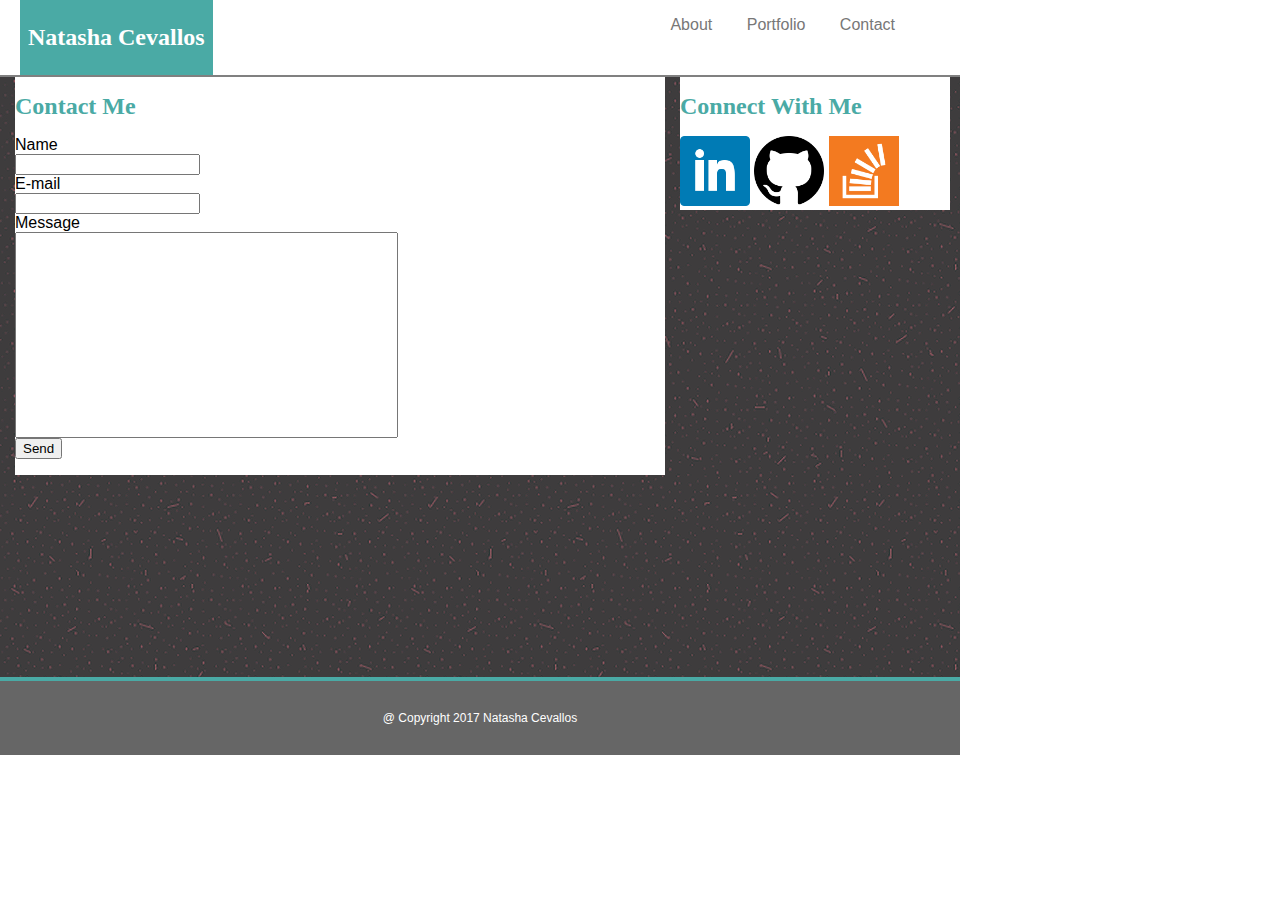
==== contact.html @ 18d3938e "major changes to all files" ====
<!DOCTYPE HTML>
<html lang="en-us">

<head>
  <meta charset="UTF-8">
  <title>Contact Natasha</title>
  <link rel="stylesheet" type="text/css" href="assets/style.css">
</head>

<body>
  <section id="topNavigation">
	<div id="NameHeader">
    <h1>Natasha Cevallos</h1>
    </div>
  <div id="navigation">
  <ul>
  <li><a href="index.html">About</a></li>
  <li><a href="portfolio.html">Portfolio</a></li>
  <li><a href="contact.html">Contact</a></li>
  </ul>
  </div>
  </section>
  
<div id="mainContainer">  
    <div id="mainContent">
    <div class="headings2">
    <h1>Contact Me</h1>
    </div>
    <p>

<form action="mailto:nmcevall@gmail.com" method="post" enctype="text/plain">
  Name<br>
  <input type="text" name="name"><br>
  E-mail<br>
  <input type="text" name="email"><br>
  Message<br>
  <input type="text" name="message" id="message" size="300"><br>
  <input type="submit" value="Send" maxlength="300">
</form>
 
  </p>
  </div>

    <div id="connectWith">
    <h1 class="headings2">Connect With Me</h1>
    <img src="images/linkedin.png" class="connectImages">
    <img src="images/github.png" class="connectImages">
    <img src="images/overflow.png" class="connectImages">
    </div>

  </div>
<footer class="footer">
  @ Copyright 2017 Natasha Cevallos
</footer>
</body>
</html>
---- assets/style.css ----
body {
	background-color: #fff;
	font-family:'Arial', 'Helvetica Neue', Helvetica, sans-serif;
	font: #777;
	margin: 0;
	padding: 0;
	width: 960px;
	border-color:#ddd;


}
a {
	font-family:'Arial', 'Helvetica Neue', Helvetica, sans-serif;
	color: #777;
	padding: 0px 15px;
	text-decoration: none;
}
h1{
	font-family:"Georgia", Times, Times New Roman,serif;
	border-color:#ccc;
	font-size: 24px;
}
/*NameHeader formats the area with my name */
#NameHeader {
	background-color: #4aaaa5;
	color: #ffffff;
	padding: 8px;
	margin-left: 20px;
	float: left;
}

/* Navigation formats the area with the links
on the top of the page */
#navigation {
	float: right;
	margin-right: 50px;
}

#navigation ul li { display: inline; }

/* Controls the font color for the names of
the page and connect with me */
.headings2 {

	color: #4aaaa5;
}

/*Below is the main container for both the main
content and the contact us sidebar */
#mainContainer {
	clear: both;
    height: 600px;
	margin: 0 auto;
	border-top: 2px solid gray;
	background-image: url("../images/pinkdust.png");
    display: block;
    z-index: 0;
 
}

/*Used in the about me section to float the 
image to the left of the paragraph. */
#imageFloat {
	float: left;
}

/*controls and sizes the images 
in the connect with me sidebar*/
.connectImages {
	height: 70px;
	width: 70px;
}
#galleryImages {
	margin: 10px;
	height: 200px;
	width: 200px;
}

h2 { 
   position: absolute; 
   top: 150px; 
   left: 0; 
   width: 100%; 
   color: #ffffff;
   background-color: #4aaaa5;
   display: inline-block;
}

#mainContent {
	width: 650px;
	margin-left: 15px;
	float:left;
	background-color: #fff;
	border: 2px;
}
#connectWith {
	width: 270px;
	float:right;
	margin: 0px 10px;
	background-color: #fff;
    align-content: center;
    border: 2px;
}
#message {
	width: 375px;
	height: 200px;
}
.image-wrapper {
    position: relative;
    padding: 10px;
    float: left;
}
.image-wrapper p {
    position: absolute;
    top: 180px;
    width: 275px;
    background-color: #4aaaa5;
    color: #FFF;
    padding: 10px 0px;
    text-align: center;
}
.footer{
	clear: both;
	background-color:#666;
	padding: 30px;
	margin: 0 auto;
	color: #fff;
	border-top: 4px solid #4aaaa5;
	text-align: center;
	font-size: 12px;
}
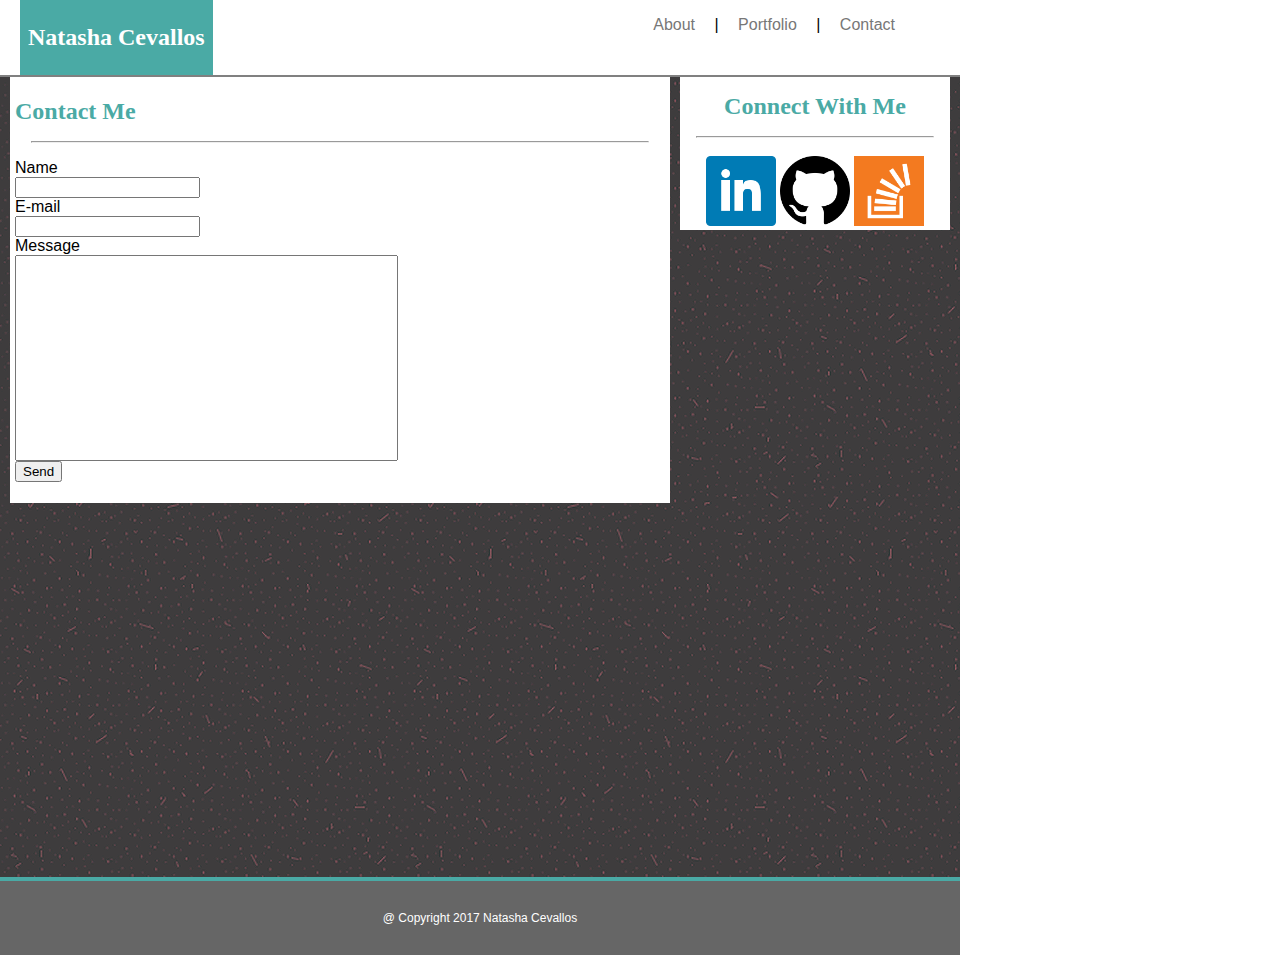
==== commit 93101b1f: "minor changes" ====
--- a/contact.html
+++ b/contact.html
@@ -15,7 +15,9 @@
   <div id="navigation">
   <ul>
   <li><a href="index.html">About</a></li>
+  <li>|</li>
   <li><a href="portfolio.html">Portfolio</a></li>
+  <li>|</li>
   <li><a href="contact.html">Contact</a></li>
   </ul>
   </div>
@@ -26,6 +28,7 @@
     <div class="headings2">
     <h1>Contact Me</h1>
     </div>
+    <hr>
     <p>
 
 <form action="mailto:nmcevall@gmail.com" method="post" enctype="text/plain">
@@ -42,10 +45,14 @@
   </div>
 
     <div id="connectWith">
+    <div id="imageContainer">
     <h1 class="headings2">Connect With Me</h1>
+    <hr>
+    <br>
     <img src="images/linkedin.png" class="connectImages">
     <img src="images/github.png" class="connectImages">
     <img src="images/overflow.png" class="connectImages">
+    </div>
     </div>
 
   </div>
--- a/assets/style.css
+++ b/assets/style.css
@@ -19,6 +19,9 @@
 	font-family:"Georgia", Times, Times New Roman,serif;
 	border-color:#ccc;
 	font-size: 24px;
+}
+hr{
+	margin: 0em 1em;
 }
 /*NameHeader formats the area with my name */
 #NameHeader {
@@ -43,17 +46,18 @@
 .headings2 {
 
 	color: #4aaaa5;
+	align-content: center;
 }
 
 /*Below is the main container for both the main
 content and the contact us sidebar */
 #mainContainer {
 	clear: both;
-    height: 600px;
-	margin: 0 auto;
+	margin: 0 auto;  
+	height: 800px;
 	border-top: 2px solid gray;
 	background-image: url("../images/pinkdust.png");
-    display: block;
+    background-repeat: repeat;
     z-index: 0;
  
 }
@@ -85,31 +89,42 @@
    background-color: #4aaaa5;
    display: inline-block;
 }
-
+/*Below is the code for the container that 
+holds the main content*/
 #mainContent {
 	width: 650px;
-	margin-left: 15px;
+	margin-left: 10px;
+	padding: 5px;
 	float:left;
 	background-color: #fff;
 	border: 2px;
 }
+/*Below is the code for the container that 
+holds the images to connect with*/
 #connectWith {
 	width: 270px;
 	float:right;
 	margin: 0px 10px;
 	background-color: #fff;
-    align-content: center;
     border: 2px;
+}
+#imageContainer{
+	margin: auto;
+	text-align: center;
 }
 #message {
 	width: 375px;
 	height: 200px;
 }
+/*below is the code for the images in the portfolio
+section */
 .image-wrapper {
     position: relative;
     padding: 10px;
     float: left;
 }
+/*below is the code for the text overlaying images 
+on the portfolio page*/
 .image-wrapper p {
     position: absolute;
     top: 180px;
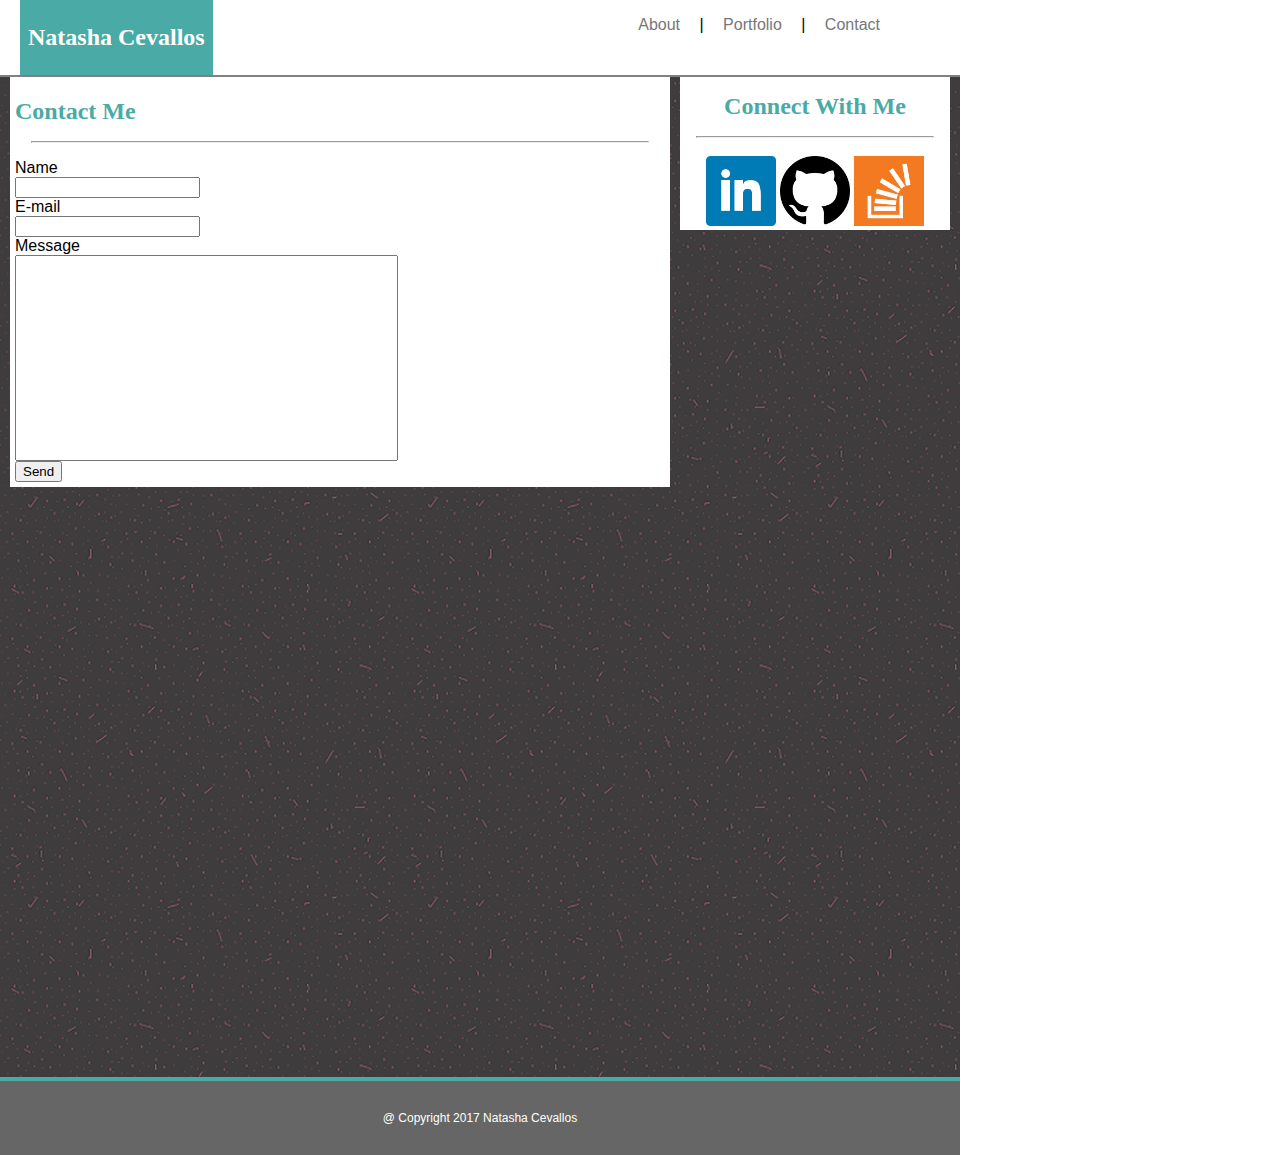
==== commit a111d030: "ready for submission" ====
--- a/contact.html
+++ b/contact.html
@@ -14,11 +14,11 @@
     </div>
   <div id="navigation">
   <ul>
-  <li><a href="index.html">About</a></li>
+  <li><a href="index.html" class="topLinks">About</a></li>
   <li>|</li>
-  <li><a href="portfolio.html">Portfolio</a></li>
+  <li><a href="portfolio.html" class="topLinks">Portfolio</a></li>
   <li>|</li>
-  <li><a href="contact.html">Contact</a></li>
+  <li><a href="contact.html" class="topLinks">Contact</a></li>
   </ul>
   </div>
   </section>
@@ -38,10 +38,10 @@
   <input type="text" name="email"><br>
   Message<br>
   <input type="text" name="message" id="message" size="300"><br>
-  <input type="submit" value="Send" maxlength="300">
+  <input type="submit" value="Send">
 </form>
  
-  </p>
+
   </div>
 
     <div id="connectWith">
@@ -49,9 +49,9 @@
     <h1 class="headings2">Connect With Me</h1>
     <hr>
     <br>
-    <img src="images/linkedin.png" class="connectImages">
-    <img src="images/github.png" class="connectImages">
-    <img src="images/overflow.png" class="connectImages">
+    <a href="#"><img src="images/linkedin.png" class="connectImages" alt="linkedinlogo"></a>
+    <a href="#"><img src="images/github.png" class="connectImages" alt="github logo"></a>
+    <a href="#"><img src="images/overflow.png" class="connectImages" alt="stack overflow logo"></a>
     </div>
     </div>
 
--- a/assets/style.css
+++ b/assets/style.css
@@ -12,7 +12,6 @@
 a {
 	font-family:'Arial', 'Helvetica Neue', Helvetica, sans-serif;
 	color: #777;
-	padding: 0px 15px;
 	text-decoration: none;
 }
 h1{
@@ -37,6 +36,7 @@
 #navigation {
 	float: right;
 	margin-right: 50px;
+	padding: 0px 15px;
 }
 
 #navigation ul li { display: inline; }
@@ -48,17 +48,19 @@
 	color: #4aaaa5;
 	align-content: center;
 }
+.topLinks {
+	padding: 0px 15px;
+}
 
 /*Below is the main container for both the main
 content and the contact us sidebar */
 #mainContainer {
-	clear: both;
-	margin: 0 auto;  
-	height: 800px;
+	clear: both;  
+	width: auto;
+	height: 1000px;
 	border-top: 2px solid gray;
 	background-image: url("../images/pinkdust.png");
     background-repeat: repeat;
-    z-index: 0;
  
 }
 
@@ -66,14 +68,18 @@
 image to the left of the paragraph. */
 #imageFloat {
 	float: left;
+	padding-right: 5px;
 }
 
 /*controls and sizes the images 
 in the connect with me sidebar*/
 .connectImages {
+	padding: 0;
 	height: 70px;
 	width: 70px;
 }
+/*controls the images in the portfolio 
+section*/
 #galleryImages {
 	margin: 10px;
 	height: 200px;
@@ -95,7 +101,7 @@
 	width: 650px;
 	margin-left: 10px;
 	padding: 5px;
-	float:left;
+	float: left;
 	background-color: #fff;
 	border: 2px;
 }
@@ -108,10 +114,12 @@
 	background-color: #fff;
     border: 2px;
 }
+/*the container that holds the images for social media*/
 #imageContainer{
 	margin: auto;
 	text-align: center;
 }
+/*controls the size of the message section in contact me*/
 #message {
 	width: 375px;
 	height: 200px;
@@ -134,6 +142,7 @@
     padding: 10px 0px;
     text-align: center;
 }
+/* Code for the footer */
 .footer{
 	clear: both;
 	background-color:#666;
